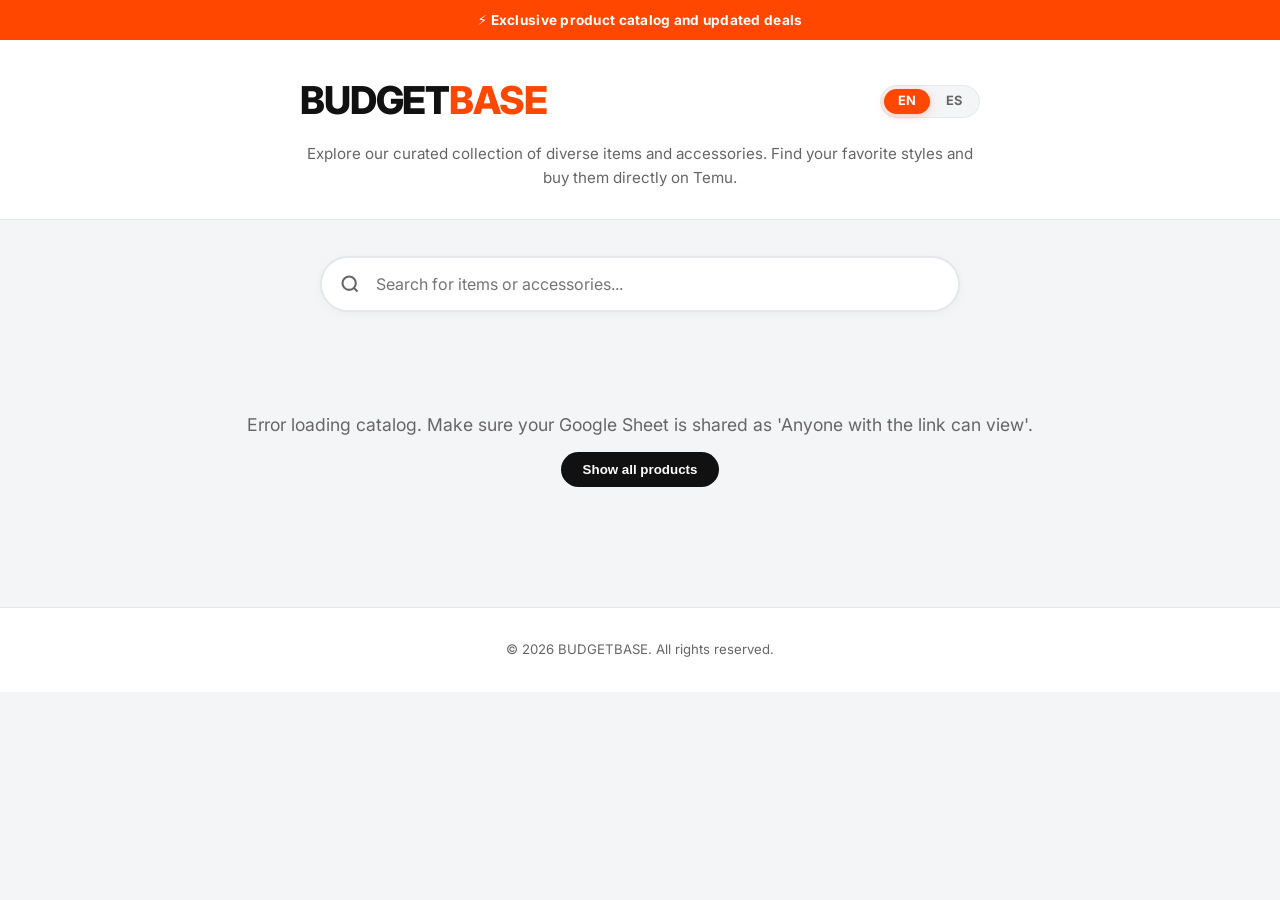
==== index.html @ 29ff5b84 "Add files via upload" ====
<!DOCTYPE html>
<html lang="en">
<head>
    <meta charset="UTF-8">
    <meta name="viewport" content="width=device-width, initial-scale=1.0">
    <title>BudgetBase - Curated Temu Finds</title>

    <!-- Google Fonts (Inter) -->
    <link rel="preconnect" href="https://fonts.googleapis.com">
    <link rel="preconnect" href="https://fonts.gstatic.com" crossorigin>
    <link href="https://fonts.googleapis.com/css2?family=Inter:wght@400;500;600;700;800&display=swap" rel="stylesheet">

    <!-- CSS style -->
    <link rel="stylesheet" href="style.css">
</head>

<body>

    <!-- Top bar -->
    <div class="announcement-bar">
        ⚡ Exclusive product catalog and updated deals
    </div>

    <!-- Header -->
    <header class="hero-header">

        <div class="header-container">

            <div class="header-top">
                <a href="#" class="brand-logo">BUDGET<span>BASE</span></a>

                <!-- Language Switcher -->
                <div class="lang-switch">
                    <a href="index.html" class="active">EN</a>
                    <a href="index-es.html">ES</a>
                </div>
            </div>

            <p class="site-description">
                Explore our curated collection of diverse items and accessories. Find your favorite styles and buy them directly on Temu.
            </p>

        </div>

    </header>

    <!-- Search box -->
    <section class="control-panel">

        <div class="panel-container">

            <div class="search-box">

                <svg class="search-icon" width="20" height="20" viewBox="0 0 24 24" fill="none" stroke="currentColor" stroke-width="2.5">
                    <circle cx="11" cy="11" r="8"></circle>
                    <line x1="21" y1="21" x2="16.65" y2="16.65"></line>
                </svg>

                <input 
                    type="text"
                    id="search-Input"
                    placeholder="Search for items or accessories..."
                    oninput="filterProducts()"
                >
                <button id="clearBtn" onclick="clearSearch()" class="clear-btn" style="display: none;">×</button>

            </div>

        </div>

    </section>

    <!-- Main Catalog -->
    <main class="catalog-container">

        <!-- Product Grid Will Render Here via JS -->
        <div id="product-grid" class="product-grid"></div>

        <!-- No Results State -->
        <div id="loading" class="no-results" style="display: none;">

            <p>🔍 No items found matching your search.</p>

            <button onclick="clearSearch()" class="btn-reset">Show all products</button>

        </div>

    </main>

    <!-- Footer -->
    <footer class="footer">

        <p>© 2026 BUDGETBASE. All rights reserved.</p>

    </footer>

    <!-- JS Script -->
    <script src="script.js"></script>

</body>
</html>
---- style.css ----
:root {
  --temu-orange: #FF4700;
  --temu-orange-hover: #E03E00;
  --bg-main: #F4F5F7;
  --bg-white: #FFFFFF;
  --text-primary: #111111;
  --text-muted: #666666;
  --border-color: #E5E7EB;
  --font-main: 'Inter', system-ui, -apple-system, sans-serif;
  --radius-card: 16px;
  --shadow-sm: 0 2px 10px rgba(0, 0, 0, 0.04);
  --shadow-md: 0 12px 28px -6px rgba(255, 71, 0, 0.14);
  --transition: all 0.25s cubic-bezier(0.16, 1, 0.3, 1);
}

* {
  box-sizing: border-box;
  margin: 0;
  padding: 0;
}

body {
  font-family: var(--font-main);
  background-color: var(--bg-main);
  color: var(--text-primary);
  line-height: 1.5;
  -webkit-font-smoothing: antialiased;
}

.announcement-bar {
  background-color: var(--temu-orange);
  color: #FFFFFF;
  text-align: center;
  padding: 10px 16px;
  font-size: 0.85rem;
  font-weight: 700;
  letter-spacing: 0.02em;
}

.hero-header {
  background: var(--bg-white);
  padding: 32px 20px 28px;
  text-align: center;
  border-bottom: 1px solid var(--border-color);
}

.header-container {
  max-width: 680px;
  margin: 0 auto;
}

/* Header layout for Logo + Language Switcher */
.header-top {
  display: flex;
  justify-content: space-between;
  align-items: center;
  gap: 16px;
  margin-bottom: 12px;
}

.brand-logo {
  font-size: 2.4rem;
  font-weight: 800;
  color: var(--text-primary);
  text-decoration: none;
  letter-spacing: -0.03em;
}

.brand-logo span {
  color: var(--temu-orange);
}

/* Language Switcher Styling */
.lang-switch {
  display: inline-flex;
  align-items: center;
  background: var(--bg-main);
  border: 1px solid var(--border-color);
  padding: 3px;
  border-radius: 999px;
  gap: 2px;
}

.lang-switch a {
  text-decoration: none;
  font-size: 0.8rem;
  font-weight: 700;
  color: var(--text-muted);
  padding: 6px 14px;
  border-radius: 999px;
  transition: var(--transition);
  line-height: 1;
}

.lang-switch a:hover {
  color: var(--temu-orange);
}

.lang-switch a.active {
  background-color: var(--temu-orange);
  color: #FFFFFF;
  box-shadow: 0 2px 8px rgba(255, 71, 0, 0.25);
}

.site-description {
  font-size: 0.95rem;
  color: var(--text-muted);
  margin-top: 12px;
  line-height: 1.6;
}

.control-panel {
  width: 100%;
  max-width: 1280px;
  margin: 36px auto 0 auto;
  padding: 0 32px;
}

.search-box {
  position: relative;
  max-width: 640px;
  margin: 0 auto;
}

.search-icon {
  position: absolute;
  left: 20px;
  top: 50%;
  transform: translateY(-50%);
  color: var(--text-muted);
  pointer-events: none;
}

.search-box input {
  width: 100%;
  padding: 16px 48px 16px 54px;
  font-size: 1rem;
  font-family: var(--font-main);
  border: 2px solid var(--border-color);
  border-radius: 999px;
  outline: none;
  background: var(--bg-white);
  box-shadow: var(--shadow-sm);
  transition: var(--transition);
}

.search-box input:focus {
  border-color: var(--temu-orange);
  box-shadow: 0 0 0 4px rgba(255, 71, 0, 0.15);
}

.clear-btn {
  position: absolute;
  right: 20px;
  top: 50%;
  transform: translateY(-50%);
  background: none;
  border: none;
  font-size: 1.1rem;
  color: var(--text-muted);
  cursor: pointer;
}

.catalog-container {
  width: 100%;
  max-width: 1280px;
  margin: 40px auto 60px auto;
  padding: 0 32px;
  box-sizing: border-box;
}

.loading-state {
  text-align: center;
  padding: 40px 20px;
  font-size: 1.1rem;
  color: var(--text-muted);
  font-weight: 600;
}

.product-grid {
  display: grid;
  grid-template-columns: repeat(auto-fill, minmax(270px, 1fr));
  gap: 28px;
}

.card {
  background: var(--bg-white);
  border-radius: var(--radius-card);
  overflow: hidden;
  box-shadow: var(--shadow-sm);
  display: flex;
  flex-direction: column;
  transition: var(--transition);
  border: 1px solid var(--border-color);
}

.card:hover {
  transform: translateY(-6px);
  box-shadow: var(--shadow-md);
  border-color: rgba(255, 71, 0, 0.3);
}

.card-image-wrapper {
  position: relative;
  width: 100%;
  aspect-ratio: 1 / 1;
  background-color: #F8F8F8;
  overflow: hidden;
}

.card-image-wrapper img {
  width: 100%;
  height: 100%;
  object-fit: cover;
  transition: transform 0.4s ease;
}

.card:hover .card-image-wrapper img {
  transform: scale(1.05);
}

.badge {
  position: absolute;
  top: 12px;
  left: 12px;
  background: var(--temu-orange);
  color: #FFFFFF;
  font-size: 0.75rem;
  font-weight: 700;
  padding: 4px 10px;
  border-radius: 999px;
  text-transform: uppercase;
  z-index: 2;
}

.card-body {
  padding: 20px;
  display: flex;
  flex-direction: column;
  flex-grow: 1;
}

.card-meta {
  display: flex;
  justify-content: space-between;
  align-items: center;
  margin-bottom: 8px;
}

.category {
  font-size: 0.75rem;
  font-weight: 700;
  text-transform: uppercase;
  color: var(--text-muted);
}

.price {
  font-size: 1.3rem;
  font-weight: 800;
  color: var(--temu-orange);
}

.card-title {
  font-size: 0.98rem;
  font-weight: 600;
  color: var(--text-primary);
  line-height: 1.45;
  margin-bottom: 18px;
  display: -webkit-box;
  -webkit-line-clamp: 2;
  -webkit-box-orient: vertical;
  overflow: hidden;
}

.btn-temu {
  margin-top: auto;
  display: inline-flex;
  align-items: center;
  justify-content: center;
  gap: 8px;
  background: var(--temu-orange);
  color: #FFFFFF;
  padding: 12px 16px;
  border-radius: 10px;
  text-decoration: none;
  font-weight: 700;
  font-size: 0.9rem;
  transition: var(--transition);
}

.btn-temu:hover {
  background: var(--temu-orange-hover);
}

.no-results {
  text-align: center;
  padding: 60px 20px;
  color: var(--text-muted);
  font-size: 1.1rem;
}

.btn-reset {
  margin-top: 14px;
  background: var(--text-primary);
  color: #FFFFFF;
  border: none;
  padding: 10px 22px;
  border-radius: 999px;
  font-weight: 600;
  cursor: pointer;
}

.footer {
  text-align: center;
  padding: 32px 20px;
  background: var(--bg-white);
  border-top: 1px solid var(--border-color);
  font-size: 0.825rem;
  color: var(--text-muted);
}

@media (max-width: 640px) {
  .control-panel, .catalog-container {
    padding: 0 16px;
  }
  .product-grid {
    grid-template-columns: repeat(auto-fill, minmax(160px, 1fr));
    gap: 16px;
  }
  .card-body {
    padding: 14px;
  }
  .card-title {
    font-size: 0.875rem;
    margin-bottom: 12px;
  }
  .price {
    font-size: 1.1rem;
  }
  .brand-logo {
    font-size: 1.8rem;
  }
}
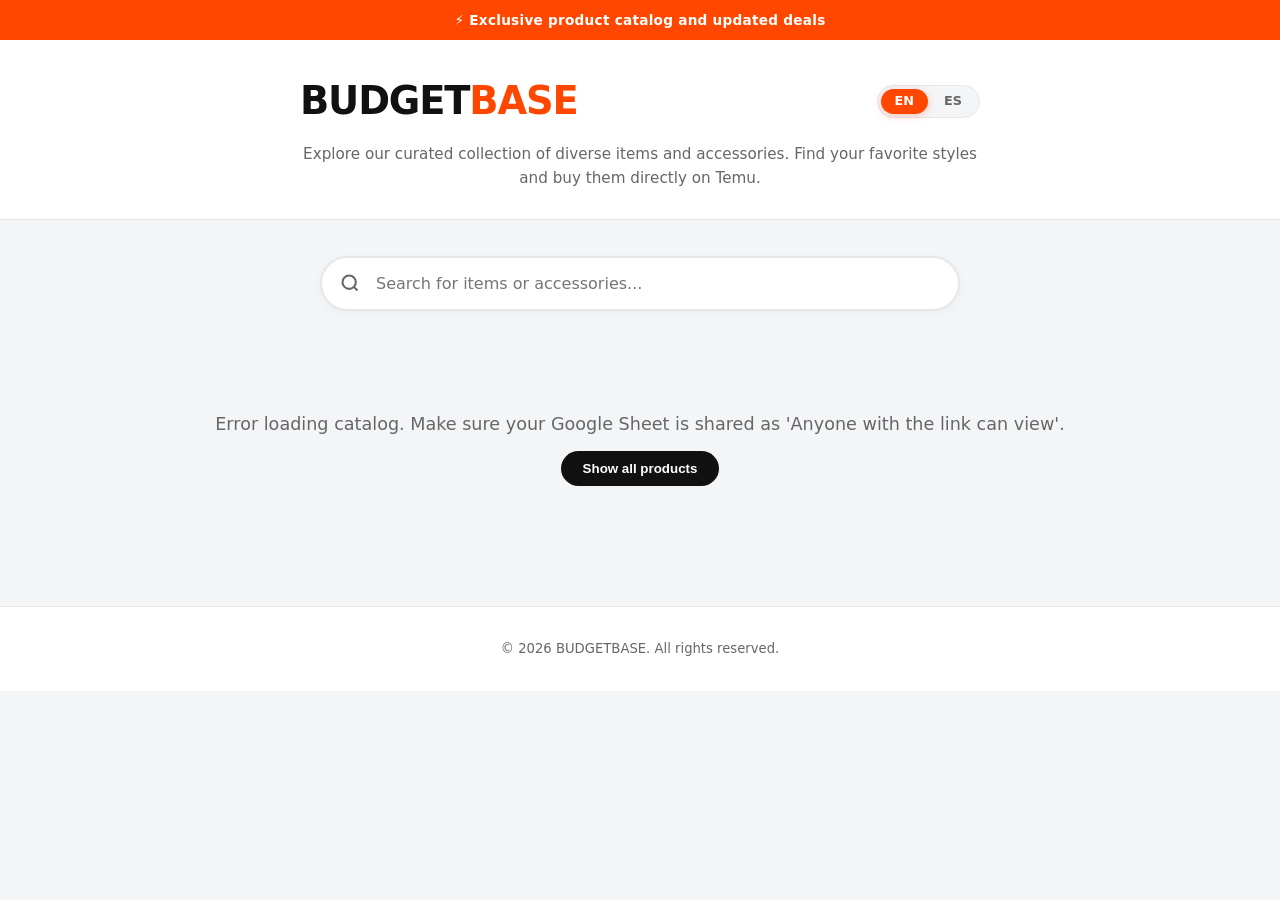
==== commit 5ab54015: "Update index.html" ====
--- a/index.html
+++ b/index.html
@@ -5,11 +5,16 @@
     <meta name="viewport" content="width=device-width, initial-scale=1.0">
     <title>BudgetBase - Curated Temu Finds</title>
 
-    <!-- Google Fonts (Inter) -->
-    <link rel="preconnect" href="https://fonts.googleapis.com">
-    <link rel="preconnect" href="https://fonts.gstatic.com" crossorigin>
-    <link href="https://fonts.googleapis.com/css2?family=Inter:wght@400;500;600;700;800&display=swap" rel="stylesheet">
+    <!-- Google tag (gtag.js) -->
+    <script async src="https://www.googletagmanager.com/gtag/js?id=G-3RP24BGKNX"></script>
+    <script>
+    window.dataLayer = window.dataLayer || [];
+    function gtag(){dataLayer.push(arguments);}
+    gtag('js', new Date());
 
+    gtag('config', 'G-3RP24BGKNX');
+    </script>
+    
     <!-- CSS style -->
     <link rel="stylesheet" href="style.css">
 </head>
@@ -98,4 +103,5 @@
     <script src="script.js"></script>
 
 </body>
-</html>+</html>
+
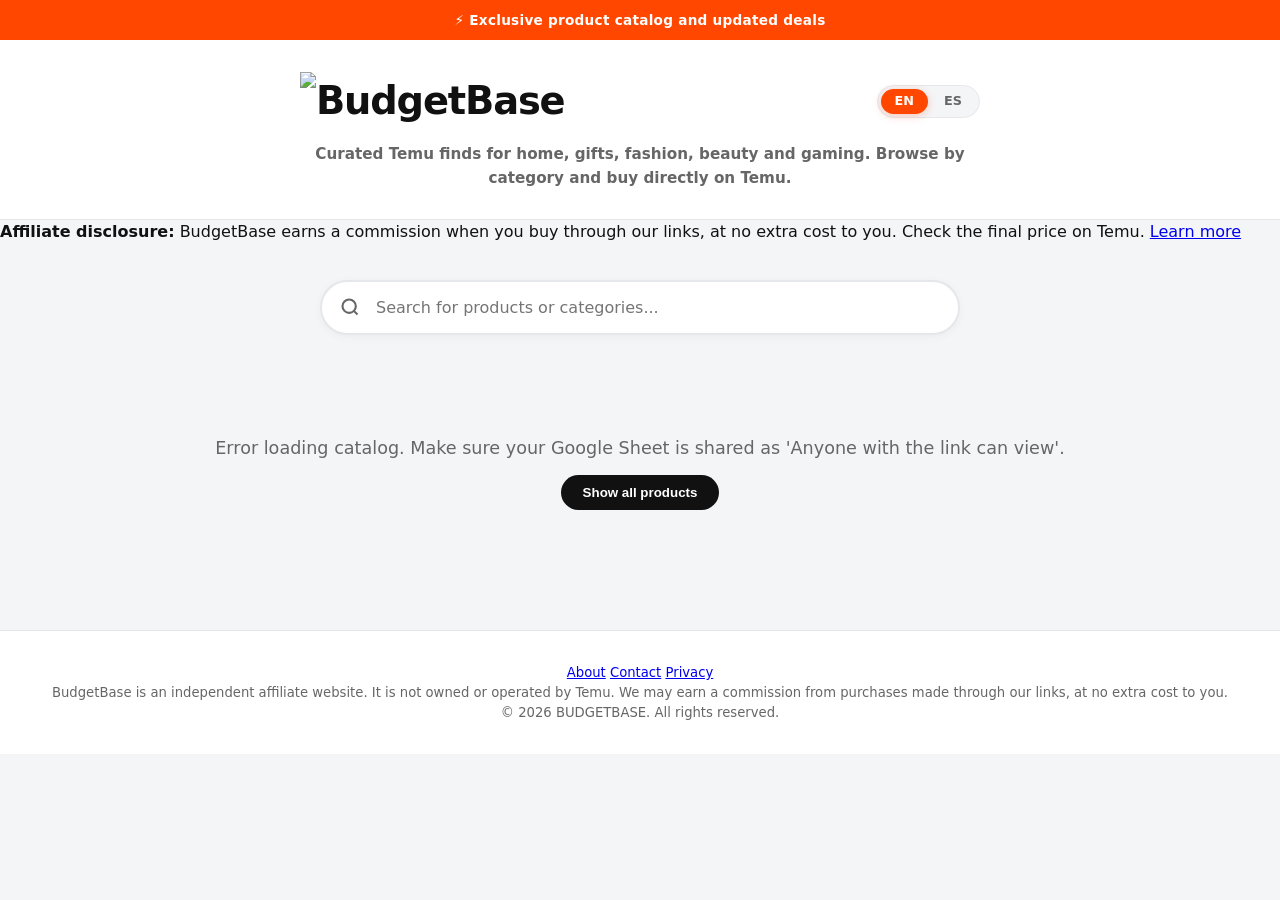
==== commit 59b24cf0: "Update index.html" ====
--- a/index.html
+++ b/index.html
@@ -3,18 +3,38 @@
 <head>
     <meta charset="UTF-8">
     <meta name="viewport" content="width=device-width, initial-scale=1.0">
-    <title>BudgetBase - Curated Temu Finds</title>
+    <title>BudgetBase - Curated Temu Finds for Home, Gifts &amp; Fashion</title>
 
-    <!-- Google tag (gtag.js) -->
-    <script async src="https://www.googletagmanager.com/gtag/js?id=G-3RP24BGKNX"></script>
-    <script>
-    window.dataLayer = window.dataLayer || [];
-    function gtag(){dataLayer.push(arguments);}
-    gtag('js', new Date());
+    <!-- SEO -->
+    <meta name="description" content="Curated Temu finds for home &amp; kitchen, gifts, fashion, beauty tools and gaming. Browse by category and buy directly on Temu.">
+    <link rel="canonical" href="https://linux-on-python.github.io/BudgetBase-Affiliate/">
+    <link rel="alternate" hreflang="en" href="https://linux-on-python.github.io/BudgetBase-Affiliate/">
+    <link rel="alternate" hreflang="es" href="https://linux-on-python.github.io/BudgetBase-Affiliate/index-es.html">
+    <link rel="alternate" hreflang="x-default" href="https://linux-on-python.github.io/BudgetBase-Affiliate/">
 
-    gtag('config', 'G-3RP24BGKNX');
-    </script>
-    
+    <!-- Open Graph (previews when the link is shared) -->
+    <meta property="og:type" content="website">
+    <meta property="og:site_name" content="BudgetBase">
+    <meta property="og:title" content="BudgetBase - Curated Temu Finds">
+    <meta property="og:description" content="Home &amp; kitchen, gifts, fashion, beauty tools and gaming finds from Temu, all in one place.">
+    <meta property="og:url" content="https://linux-on-python.github.io/BudgetBase-Affiliate/">
+    <meta property="og:locale" content="en_US">
+    <meta property="og:locale:alternate" content="es_ES">
+    <!-- Add later: <meta property="og:image" content="https://linux-on-python.github.io/BudgetBase-Affiliate/preview.jpg"> -->
+
+    <!-- Pinterest domain verification (paste your code here when Pinterest gives it to you) -->
+    <!-- <meta name="p:domain_verify" content="YOUR_PINTEREST_CODE"> -->
+
+    <!-- Google Analytics will be added here later -->
+
+    <!-- Favicon -->
+    <link rel="icon" href="data:image/svg+xml,<svg xmlns=%22http://www.w3.org/2000/svg%22 viewBox=%220 0 100 100%22><text y=%22.9em%22 font-size=%2290%22>🛍️</text></svg>">
+
+    <!-- Google Fonts (DM Sans) -->
+    <link rel="preconnect" href="https://fonts.googleapis.com">
+    <link rel="preconnect" href="https://fonts.gstatic.com" crossorigin>
+    <link href="https://fonts.googleapis.com/css2?family=DM+Sans:wght@400;500;600;700;800&display=swap" rel="stylesheet">
+
     <!-- CSS style -->
     <link rel="stylesheet" href="style.css">
 </head>
@@ -32,22 +52,28 @@
         <div class="header-container">
 
             <div class="header-top">
-                <a href="#" class="brand-logo">BUDGET<span>BASE</span></a>
+                <a href="index.html" class="brand-logo"><img src="img/BudgetBase Orbital Badge Logo.png" alt="BudgetBase" width="140" height="140"></a>
 
                 <!-- Language Switcher -->
                 <div class="lang-switch">
-                    <a href="index.html" class="active">EN</a>
-                    <a href="index-es.html">ES</a>
+                    <a href="index.html" class="active" hreflang="en">EN</a>
+                    <a href="index-es.html" hreflang="es">ES</a>
                 </div>
             </div>
 
-            <p class="site-description">
-                Explore our curated collection of diverse items and accessories. Find your favorite styles and buy them directly on Temu.
-            </p>
+            <h1 class="site-description">
+                Curated Temu finds for home, gifts, fashion, beauty and gaming. Browse by category and buy directly on Temu.
+            </h1>
 
         </div>
 
     </header>
+
+    <!-- Affiliate disclosure -->
+    <div class="disclosure" role="note">
+        <strong>Affiliate disclosure:</strong> BudgetBase earns a commission when you buy through our links, at no extra cost to you. Check the final price on Temu.
+        <a href="about.html#disclosure">Learn more</a>
+    </div>
 
     <!-- Search box -->
     <section class="control-panel">
@@ -56,18 +82,20 @@
 
             <div class="search-box">
 
-                <svg class="search-icon" width="20" height="20" viewBox="0 0 24 24" fill="none" stroke="currentColor" stroke-width="2.5">
+                <svg class="search-icon" width="20" height="20" viewBox="0 0 24 24" fill="none" stroke="currentColor" stroke-width="2.5" aria-hidden="true">
                     <circle cx="11" cy="11" r="8"></circle>
                     <line x1="21" y1="21" x2="16.65" y2="16.65"></line>
                 </svg>
 
-                <input 
+                <input
                     type="text"
                     id="search-Input"
-                    placeholder="Search for items or accessories..."
+                    placeholder="Search for products or categories..."
+                    aria-label="Search products"
+                    autocomplete="off"
                     oninput="filterProducts()"
                 >
-                <button id="clearBtn" onclick="clearSearch()" class="clear-btn" style="display: none;">×</button>
+                <button id="clearBtn" onclick="clearSearch()" class="clear-btn" style="display: none;" aria-label="Clear search">×</button>
 
             </div>
 
@@ -78,7 +106,7 @@
     <!-- Main Catalog -->
     <main class="catalog-container">
 
-        <!-- Product Grid Will Render Here via JS -->
+        <!-- Category buttons and product grid are rendered here via JS -->
         <div id="product-grid" class="product-grid"></div>
 
         <!-- No Results State -->
@@ -95,6 +123,16 @@
     <!-- Footer -->
     <footer class="footer">
 
+        <nav class="footer-links" aria-label="Footer">
+            <a href="about.html">About</a>
+            <a href="contact.html">Contact</a>
+            <a href="privacy.html">Privacy</a>
+        </nav>
+
+        <p class="footer-note">
+            BudgetBase is an independent affiliate website. It is not owned or operated by Temu. We may earn a commission from purchases made through our links, at no extra cost to you.
+        </p>
+
         <p>© 2026 BUDGETBASE. All rights reserved.</p>
 
     </footer>
@@ -104,4 +142,3 @@
 
 </body>
 </html>
-
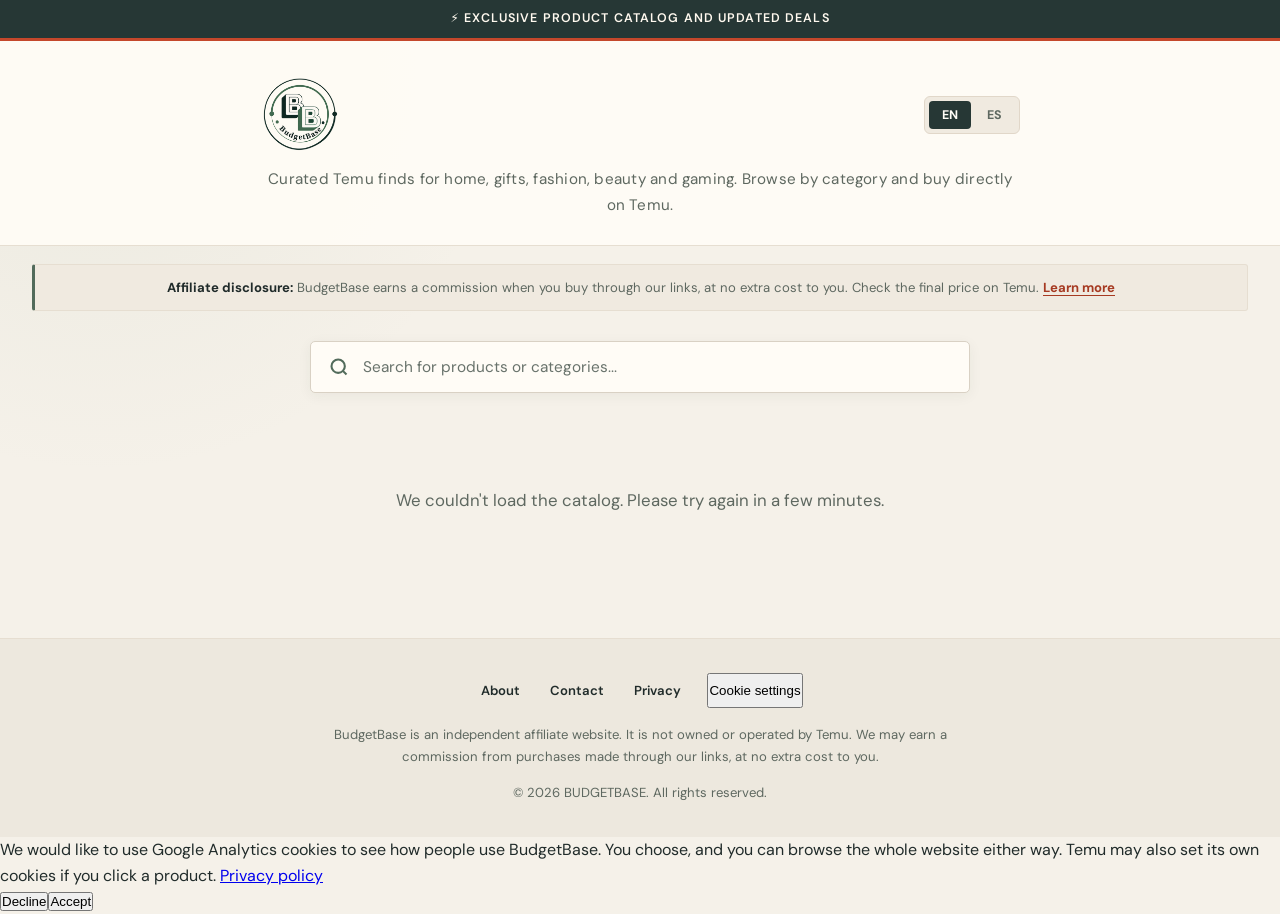
==== commit 848e8550: "Update index.html" ====
--- a/index.html
+++ b/index.html
@@ -20,12 +20,17 @@
     <meta property="og:url" content="https://linux-on-python.github.io/BudgetBase-Affiliate/">
     <meta property="og:locale" content="en_US">
     <meta property="og:locale:alternate" content="es_ES">
-    <!-- Add later: <meta property="og:image" content="https://linux-on-python.github.io/BudgetBase-Affiliate/preview.jpg"> -->
+    <meta property="og:image" content="https://linux-on-python.github.io/BudgetBase-Affiliate/img/preview.jpg">
+    <meta property="og:image:width" content="1200">
+    <meta property="og:image:height" content="630">
+    <meta property="og:image:alt" content="BudgetBase - curated Temu finds for home, gifts, fashion, beauty and gaming">
+    <meta name="twitter:card" content="summary_large_image">
 
-    <!-- Pinterest domain verification (paste your code here when Pinterest gives it to you) -->
-    <!-- <meta name="p:domain_verify" content="YOUR_PINTEREST_CODE"> -->
+    <!-- Pinterest domain verification -->
+    <meta name="p:domain_verify" content="5d70a7f563ecfffa4e558ed65c436d28"/>
 
-    <!-- Google Analytics will be added here later -->
+    <!-- Cookie consent + Google Analytics -->
+    <script src="consent.js"></script>
 
     <!-- Favicon -->
     <link rel="icon" href="data:image/svg+xml,<svg xmlns=%22http://www.w3.org/2000/svg%22 viewBox=%220 0 100 100%22><text y=%22.9em%22 font-size=%2290%22>🛍️</text></svg>">
--- a/style.css
+++ b/style.css
@@ -1,16 +1,18 @@
 :root {
-  --temu-orange: #FF4700;
-  --temu-orange-hover: #E03E00;
-  --bg-main: #F4F5F7;
-  --bg-white: #FFFFFF;
-  --text-primary: #111111;
-  --text-muted: #666666;
-  --border-color: #E5E7EB;
-  --font-main: 'Inter', system-ui, -apple-system, sans-serif;
-  --radius-card: 16px;
-  --shadow-sm: 0 2px 10px rgba(0, 0, 0, 0.04);
-  --shadow-md: 0 12px 28px -6px rgba(255, 71, 0, 0.14);
-  --transition: all 0.25s cubic-bezier(0.16, 1, 0.3, 1);
+  --accent: #C4472B;
+  --accent-hover: #A63A22;
+  --bg-main: #F5F1E9;
+  --bg-white: #FFFCF6;
+  --text-primary: #202B2A;
+  --text-muted: #5E6860;
+  --border-color: #E6DED1;
+  --sage-dark: #526B5B;
+  --ink: #263735;
+  --font-main: 'DM Sans', system-ui, -apple-system, 'Segoe UI', sans-serif;
+  --radius-card: 8px;
+  --shadow-sm: 0 3px 14px rgba(45, 54, 45, 0.055);
+  --shadow-md: 0 14px 34px rgba(45, 54, 45, 0.12);
+  --transition: all 0.24s ease;
 }
 
 * {
@@ -19,37 +21,45 @@
   padding: 0;
 }
 
+html {
+  scroll-behavior: smooth;
+}
+
 body {
   font-family: var(--font-main);
-  background-color: var(--bg-main);
+  background:
+    radial-gradient(circle at 8% 8%, rgba(168, 183, 160, 0.13), transparent 25rem),
+    var(--bg-main);
   color: var(--text-primary);
-  line-height: 1.5;
+  line-height: 1.6;
   -webkit-font-smoothing: antialiased;
 }
 
+/* Top bar: dark ink with a slim vermilion line */
 .announcement-bar {
-  background-color: var(--temu-orange);
-  color: #FFFFFF;
+  background: var(--ink);
+  color: #FFF9EF;
   text-align: center;
-  padding: 10px 16px;
-  font-size: 0.85rem;
-  font-weight: 700;
-  letter-spacing: 0.02em;
+  padding: 9px 16px;
+  font-size: 0.78rem;
+  font-weight: 600;
+  letter-spacing: 0.09em;
+  text-transform: uppercase;
+  border-bottom: 3px solid var(--accent);
 }
 
 .hero-header {
-  background: var(--bg-white);
-  padding: 32px 20px 28px;
+  background: rgba(255, 252, 246, 0.94);
+  padding: 34px 20px 26px;
   text-align: center;
   border-bottom: 1px solid var(--border-color);
 }
 
 .header-container {
-  max-width: 680px;
+  max-width: 760px;
   margin: 0 auto;
 }
 
-/* Header layout for Logo + Language Switcher */
 .header-top {
   display: flex;
   justify-content: space-between;
@@ -58,132 +68,172 @@
   margin-bottom: 12px;
 }
 
+/* Logo image (save your logo as logo.png in the same folder) */
 .brand-logo {
-  font-size: 2.4rem;
-  font-weight: 800;
-  color: var(--text-primary);
+  display: inline-flex;
+  align-items: center;
   text-decoration: none;
-  letter-spacing: -0.03em;
-}
-
-.brand-logo span {
-  color: var(--temu-orange);
-}
-
-/* Language Switcher Styling */
+}
+
+.brand-logo img {
+  display: block;
+  width: 80px;
+  height: 80px;
+  object-fit: contain;
+}
+
+/* Language switcher */
 .lang-switch {
   display: inline-flex;
   align-items: center;
-  background: var(--bg-main);
-  border: 1px solid var(--border-color);
-  padding: 3px;
-  border-radius: 999px;
-  gap: 2px;
+  background: #F0EAE0;
+  border: 1px solid #E1D7C9;
+  padding: 4px;
+  border-radius: 6px;
+  gap: 3px;
 }
 
 .lang-switch a {
   text-decoration: none;
-  font-size: 0.8rem;
+  font-size: 0.78rem;
   font-weight: 700;
   color: var(--text-muted);
-  padding: 6px 14px;
-  border-radius: 999px;
+  padding: 8px 13px;
+  border-radius: 4px;
   transition: var(--transition);
   line-height: 1;
 }
 
 .lang-switch a:hover {
-  color: var(--temu-orange);
+  color: var(--accent-hover);
+  background: rgba(255, 252, 246, 0.8);
 }
 
 .lang-switch a.active {
-  background-color: var(--temu-orange);
-  color: #FFFFFF;
-  box-shadow: 0 2px 8px rgba(255, 71, 0, 0.25);
-}
-
+  background: var(--ink);
+  color: #FFFDF7;
+  box-shadow: none;
+}
+
+/* The tagline is an <h1> (good for SEO) styled like body text */
 .site-description {
   font-size: 0.95rem;
+  font-weight: 400;
   color: var(--text-muted);
   margin-top: 12px;
+  line-height: 1.7;
+  letter-spacing: 0.015em;
+}
+
+/* Affiliate disclosure */
+.disclosure {
+  max-width: 1280px;
+  width: calc(100% - 64px);
+  margin: 18px auto 0;
+  padding: 12px 20px;
+  background: #F0EAE0;
+  border: 1px solid var(--border-color);
+  border-left: 3px solid var(--sage-dark);
+  border-radius: 3px;
+  font-size: 0.82rem;
+  color: var(--text-muted);
+  text-align: center;
   line-height: 1.6;
 }
 
+.disclosure strong {
+  color: var(--text-primary);
+}
+
+.disclosure a {
+  color: var(--accent-hover);
+  font-weight: 700;
+  text-decoration: underline;
+  text-underline-offset: 3px;
+}
+
+/* Search */
 .control-panel {
   width: 100%;
   max-width: 1280px;
-  margin: 36px auto 0 auto;
+  margin: 30px auto 0;
   padding: 0 32px;
 }
 
 .search-box {
   position: relative;
-  max-width: 640px;
+  max-width: 660px;
   margin: 0 auto;
 }
 
 .search-icon {
   position: absolute;
-  left: 20px;
+  left: 19px;
   top: 50%;
   transform: translateY(-50%);
-  color: var(--text-muted);
+  color: var(--sage-dark);
   pointer-events: none;
 }
 
 .search-box input {
   width: 100%;
-  padding: 16px 48px 16px 54px;
-  font-size: 1rem;
+  padding: 15px 50px 15px 52px;
+  font-size: 0.96rem;
   font-family: var(--font-main);
-  border: 2px solid var(--border-color);
-  border-radius: 999px;
+  color: var(--text-primary);
+  border: 1px solid #D9D1C4;
+  border-radius: 5px;
   outline: none;
   background: var(--bg-white);
   box-shadow: var(--shadow-sm);
   transition: var(--transition);
 }
 
+.search-box input::placeholder {
+  color: #69736C;
+}
+
 .search-box input:focus {
-  border-color: var(--temu-orange);
-  box-shadow: 0 0 0 4px rgba(255, 71, 0, 0.15);
+  border-color: var(--sage-dark);
+  box-shadow: 0 0 0 3px rgba(82, 107, 91, 0.16);
 }
 
 .clear-btn {
   position: absolute;
-  right: 20px;
+  right: 12px;
   top: 50%;
   transform: translateY(-50%);
   background: none;
   border: none;
-  font-size: 1.1rem;
+  font-size: 1.2rem;
   color: var(--text-muted);
   cursor: pointer;
-}
-
+  width: 36px;
+  height: 36px;
+  border-radius: 4px;
+}
+
+.clear-btn:hover {
+  background: #F0EAE0;
+  color: var(--accent-hover);
+}
+
+/* Catalog */
 .catalog-container {
   width: 100%;
   max-width: 1280px;
-  margin: 40px auto 60px auto;
+  margin: 34px auto 64px;
   padding: 0 32px;
-  box-sizing: border-box;
-}
-
-.loading-state {
-  text-align: center;
-  padding: 40px 20px;
-  font-size: 1.1rem;
-  color: var(--text-muted);
-  font-weight: 600;
 }
 
 .product-grid {
   display: grid;
-  grid-template-columns: repeat(auto-fill, minmax(270px, 1fr));
-  gap: 28px;
+  grid-template-columns: repeat(auto-fill, minmax(250px, 1fr));
+  gap: 22px;
 }
 
 .card {
+  position: relative;
   background: var(--bg-white);
   border-radius: var(--radius-card);
   overflow: hidden;
@@ -195,16 +245,16 @@
 }
 
 .card:hover {
-  transform: translateY(-6px);
+  transform: translateY(-4px);
   box-shadow: var(--shadow-md);
-  border-color: rgba(255, 71, 0, 0.3);
+  border-color: #C8D1C2;
 }
 
 .card-image-wrapper {
   position: relative;
   width: 100%;
   aspect-ratio: 1 / 1;
-  background-color: #F8F8F8;
+  background: #EEEAE1;
   overflow: hidden;
 }
 
@@ -212,29 +262,30 @@
   width: 100%;
   height: 100%;
   object-fit: cover;
-  transition: transform 0.4s ease;
+  transition: transform 0.45s ease;
 }
 
 .card:hover .card-image-wrapper img {
-  transform: scale(1.05);
+  transform: scale(1.035);
 }
 
 .badge {
   position: absolute;
   top: 12px;
   left: 12px;
-  background: var(--temu-orange);
-  color: #FFFFFF;
-  font-size: 0.75rem;
+  background: var(--accent);
+  color: #FFFCF6;
+  font-size: 0.68rem;
   font-weight: 700;
-  padding: 4px 10px;
-  border-radius: 999px;
+  padding: 5px 10px;
+  border-radius: 3px;
+  letter-spacing: 0.055em;
   text-transform: uppercase;
   z-index: 2;
 }
 
 .card-body {
-  padding: 20px;
+  padding: 17px 18px 18px;
   display: flex;
   flex-direction: column;
   flex-grow: 1;
@@ -244,30 +295,34 @@
   display: flex;
   justify-content: space-between;
   align-items: center;
-  margin-bottom: 8px;
+  gap: 8px;
+  margin-bottom: 9px;
 }
 
 .category {
-  font-size: 0.75rem;
+  font-size: 0.69rem;
   font-weight: 700;
   text-transform: uppercase;
-  color: var(--text-muted);
+  letter-spacing: 0.09em;
+  color: var(--sage-dark);
 }
 
 .price {
-  font-size: 1.3rem;
+  font-size: 1.2rem;
   font-weight: 800;
-  color: var(--temu-orange);
+  color: var(--accent);
+  white-space: nowrap;
 }
 
 .card-title {
-  font-size: 0.98rem;
+  font-size: 0.96rem;
   font-weight: 600;
   color: var(--text-primary);
-  line-height: 1.45;
+  line-height: 1.5;
   margin-bottom: 18px;
   display: -webkit-box;
   -webkit-line-clamp: 2;
+  line-clamp: 2;
   -webkit-box-orient: vertical;
   overflow: hidden;
 }
@@ -278,66 +333,505 @@
   align-items: center;
   justify-content: center;
   gap: 8px;
-  background: var(--temu-orange);
-  color: #FFFFFF;
+  background: var(--accent);
+  color: #FFFCF6;
   padding: 12px 16px;
-  border-radius: 10px;
+  border: 1px solid var(--accent);
+  border-radius: 4px;
   text-decoration: none;
   font-weight: 700;
-  font-size: 0.9rem;
+  font-size: 0.85rem;
+  letter-spacing: 0.015em;
   transition: var(--transition);
 }
 
 .btn-temu:hover {
-  background: var(--temu-orange-hover);
+  background: var(--accent-hover);
+  border-color: var(--accent-hover);
+  transform: translateY(-1px);
 }
 
 .no-results {
   text-align: center;
   padding: 60px 20px;
   color: var(--text-muted);
-  font-size: 1.1rem;
+  font-size: 1.05rem;
 }
 
 .btn-reset {
   margin-top: 14px;
-  background: var(--text-primary);
-  color: #FFFFFF;
-  border: none;
+  background: var(--ink);
+  color: #FFFCF6;
+  border: 1px solid var(--ink);
   padding: 10px 22px;
-  border-radius: 999px;
+  border-radius: 4px;
   font-weight: 600;
   cursor: pointer;
-}
-
+  transition: var(--transition);
+}
+
+.btn-reset:hover {
+  background: var(--sage-dark);
+  border-color: var(--sage-dark);
+}
+
+/* Pagination */
+.pagination {
+  display: flex;
+  flex-wrap: wrap;
+  justify-content: center;
+  align-items: center;
+  gap: 7px;
+  margin-top: 38px;
+}
+
+.page-btn {
+  min-width: 42px;
+  height: 42px;
+  padding: 0 13px;
+  border: 1px solid #D9D1C4;
+  background: var(--bg-white);
+  color: var(--text-primary);
+  font-family: var(--font-main);
+  font-size: 0.88rem;
+  font-weight: 700;
+  border-radius: 4px;
+  cursor: pointer;
+  transition: var(--transition);
+}
+
+.page-btn:hover:not(:disabled):not(.active) {
+  border-color: var(--sage-dark);
+  color: var(--sage-dark);
+}
+
+.page-btn.active {
+  background: var(--ink);
+  border-color: var(--ink);
+  color: #FFFCF6;
+  cursor: default;
+}
+
+.page-btn:disabled {
+  opacity: 0.4;
+  cursor: not-allowed;
+}
+
+.page-dots {
+  color: var(--text-muted);
+  font-weight: 700;
+  padding: 0 4px;
+}
+
+/* Category buttons */
+.category-bar {
+  display: flex;
+  flex-wrap: wrap;
+  justify-content: center;
+  gap: 10px;
+  max-width: 920px;
+  margin: 0 auto 32px;
+}
+
+.cat-btn {
+  flex: none;
+  display: inline-flex;
+  align-items: center;
+  gap: 8px;
+  min-height: 44px;
+  padding: 0 18px;
+  border: 1px solid #D9D1C4;
+  background: var(--bg-white);
+  color: var(--text-primary);
+  font-family: var(--font-main);
+  font-size: 0.74rem;
+  font-weight: 700;
+  letter-spacing: 0.1em;
+  text-transform: uppercase;
+  border-radius: 4px;
+  box-shadow: var(--shadow-sm);
+  cursor: pointer;
+  transition: var(--transition);
+}
+
+.cat-btn:hover:not(.active) {
+  border-color: var(--sage-dark);
+  color: var(--sage-dark);
+  transform: translateY(-2px);
+}
+
+.cat-btn.active {
+  background: var(--ink);
+  border-color: var(--ink);
+  color: #FFFCF6;
+  cursor: default;
+  box-shadow: 0 8px 18px rgba(38, 55, 53, 0.22);
+}
+
+/* Small vermilion dot on the selected category */
+.cat-btn.active::before {
+  content: "";
+  width: 6px;
+  height: 6px;
+  border-radius: 50%;
+  background: #E56B4D;
+}
+
+.cat-count {
+  font-size: 0.7rem;
+  font-weight: 600;
+  letter-spacing: 0;
+  color: var(--text-muted);
+}
+
+.cat-btn.active .cat-count {
+  color: rgba(255, 252, 246, 0.75);
+}
+
+/* Footer */
 .footer {
   text-align: center;
-  padding: 32px 20px;
+  padding: 34px 20px;
+  background: #EDE8DE;
+  border-top: 1px solid var(--border-color);
+  font-size: 0.82rem;
+  color: var(--text-muted);
+}
+
+.footer-links {
+  display: flex;
+  flex-wrap: wrap;
+  justify-content: center;
+  gap: 8px 22px;
+  margin-bottom: 16px;
+}
+
+.footer-links a {
+  color: var(--text-primary);
+  font-weight: 600;
+  text-decoration: none;
+  padding: 7px 4px;
+}
+
+.footer-links a:hover {
+  color: var(--accent-hover);
+  text-decoration: underline;
+  text-underline-offset: 4px;
+}
+
+.footer-note {
+  max-width: 640px;
+  margin: 0 auto 14px;
+  line-height: 1.7;
+}
+
+/* About / Contact / Privacy pages */
+.legal-page {
+  max-width: 780px;
+  margin: 32px auto 60px;
+  padding: 0 20px;
+}
+
+.back-link {
+  display: inline-block;
+  margin-bottom: 16px;
+  padding: 8px 0;
+  color: var(--text-muted);
+  font-size: 0.9rem;
+  font-weight: 600;
+  text-decoration: none;
+}
+
+.back-link:hover {
+  color: var(--accent-hover);
+}
+
+.legal-card {
   background: var(--bg-white);
-  border-top: 1px solid var(--border-color);
-  font-size: 0.825rem;
-  color: var(--text-muted);
-}
-
+  border: 1px solid var(--border-color);
+  border-radius: 6px;
+  padding: 36px;
+  box-shadow: var(--shadow-sm);
+}
+
+.legal-card h1 {
+  font-size: 1.9rem;
+  font-weight: 800;
+  letter-spacing: -0.045em;
+  margin-bottom: 8px;
+  color: var(--ink);
+}
+
+.legal-card h2 {
+  font-size: 1.12rem;
+  font-weight: 700;
+  color: var(--sage-dark);
+  margin: 28px 0 8px;
+}
+
+.legal-card p,
+.legal-card li {
+  color: #46514B;
+  line-height: 1.75;
+}
+
+.legal-card p {
+  margin-bottom: 12px;
+}
+
+.legal-card ul {
+  padding-left: 22px;
+  margin-bottom: 12px;
+}
+
+.legal-card li {
+  margin-bottom: 6px;
+}
+
+.legal-card a {
+  color: var(--accent-hover);
+  font-weight: 600;
+  text-decoration: underline;
+  text-underline-offset: 3px;
+}
+
+.legal-updated {
+  color: var(--text-muted) !important;
+  font-size: 0.84rem;
+  margin-bottom: 20px !important;
+}
+
+/* Keyboard focus: clearly visible */
+a:focus-visible,
+button:focus-visible,
+input:focus-visible {
+  outline: 3px solid var(--sage-dark);
+  outline-offset: 3px;
+}
+
+.search-box input:focus-visible {
+  outline: none;
+}
+
+/* Tablet */
+@media (max-width: 900px) {
+  .product-grid {
+    grid-template-columns: repeat(auto-fill, minmax(220px, 1fr));
+    gap: 18px;
+  }
+
+  .control-panel,
+  .catalog-container {
+    padding-left: 22px;
+    padding-right: 22px;
+  }
+}
+
+/* Phone */
 @media (max-width: 640px) {
-  .control-panel, .catalog-container {
+  .announcement-bar {
+    font-size: 0.68rem;
+    padding: 9px 12px;
+    letter-spacing: 0.055em;
+  }
+
+  .hero-header {
+    padding: 25px 16px 20px;
+  }
+
+  .header-top {
+    gap: 10px;
+    margin-bottom: 8px;
+  }
+
+  .brand-logo img {
+    width: 60px;
+    height: 60px;
+  }
+
+  .lang-switch {
+    flex-shrink: 0;
+  }
+
+  .lang-switch a {
+    padding: 9px 10px;
+    font-size: 0.73rem;
+  }
+
+  .site-description {
+    font-size: 0.86rem;
+    margin-top: 9px;
+  }
+
+  .control-panel {
+    margin-top: 22px;
     padding: 0 16px;
   }
+
+  /* 16px stops iPhones from zooming in when the search box is tapped */
+  .search-box input {
+    font-size: 16px;
+    padding: 14px 46px 14px 46px;
+  }
+
+  .search-icon {
+    left: 15px;
+  }
+
+  .clear-btn {
+    right: 5px;
+    width: 44px;
+    height: 44px;
+    font-size: 1.4rem;
+  }
+
+  .catalog-container {
+    margin: 26px auto 46px;
+    padding: 0 14px;
+  }
+
+  /* Always 2 columns on phones */
   .product-grid {
-    grid-template-columns: repeat(auto-fill, minmax(160px, 1fr));
-    gap: 16px;
-  }
+    grid-template-columns: repeat(2, minmax(0, 1fr));
+    gap: 11px;
+  }
+
+  .card {
+    border-radius: 5px;
+  }
+
   .card-body {
-    padding: 14px;
-  }
+    padding: 12px 11px;
+  }
+
+  .card-meta {
+    align-items: flex-start;
+    flex-direction: column;
+    gap: 3px;
+    margin-bottom: 7px;
+  }
+
+  .category {
+    font-size: 0.62rem;
+  }
+
+  .price {
+    font-size: 1.05rem;
+  }
+
   .card-title {
-    font-size: 0.875rem;
+    font-size: 0.82rem;
+    line-height: 1.4;
     margin-bottom: 12px;
   }
-  .price {
-    font-size: 1.1rem;
-  }
-  .brand-logo {
-    font-size: 1.8rem;
-  }
-}+
+  .badge {
+    top: 8px;
+    left: 8px;
+    padding: 4px 7px;
+    font-size: 0.61rem;
+  }
+
+  .btn-temu {
+    min-height: 44px;
+    font-size: 0.73rem;
+    padding: 9px 7px;
+    gap: 5px;
+  }
+
+  .page-btn {
+    min-width: 40px;
+    min-height: 44px;
+  }
+
+  /* Category buttons scroll sideways on phones instead of wrapping */
+  .category-bar {
+    flex-wrap: nowrap;
+    justify-content: flex-start;
+    gap: 8px;
+    max-width: none;
+    overflow-x: auto;
+    margin: 0 -14px 14px;
+    padding: 4px 14px 12px;
+    -webkit-overflow-scrolling: touch;
+    scrollbar-width: none;
+  }
+
+  .category-bar::-webkit-scrollbar {
+    display: none;
+  }
+
+  .cat-btn {
+    min-height: 44px;
+    padding: 0 15px;
+    font-size: 0.7rem;
+  }
+
+  .disclosure {
+    width: calc(100% - 28px);
+    margin-top: 14px;
+    padding: 11px 13px;
+    font-size: 0.76rem;
+  }
+
+  .legal-page {
+    margin-top: 20px;
+    padding: 0 14px;
+  }
+
+  .legal-card {
+    padding: 24px 18px;
+  }
+
+  .legal-card h1 {
+    font-size: 1.5rem;
+  }
+
+  .footer {
+    padding: 27px 16px;
+  }
+
+  .footer-links {
+    gap: 6px 14px;
+  }
+}
+
+/* Very narrow phones */
+@media (max-width: 360px) {
+  .header-top {
+    align-items: flex-start;
+  }
+
+  .brand-logo img {
+    width: 52px;
+    height: 52px;
+  }
+
+  .lang-switch a {
+    padding: 8px;
+  }
+
+  .product-grid {
+    gap: 8px;
+  }
+
+  .card-body {
+    padding: 10px 9px;
+  }
+
+  .btn-temu {
+    font-size: 0.68rem;
+  }
+}
+
+/* Respect reduced-motion preferences */
+@media (prefers-reduced-motion: reduce) {
+  *,
+  *::before,
+  *::after {
+    scroll-behavior: auto !important;
+    transition-duration: 0.01ms !important;
+    animation-duration: 0.01ms !important;
+    animation-iteration-count: 1 !important;
+  }
+}
